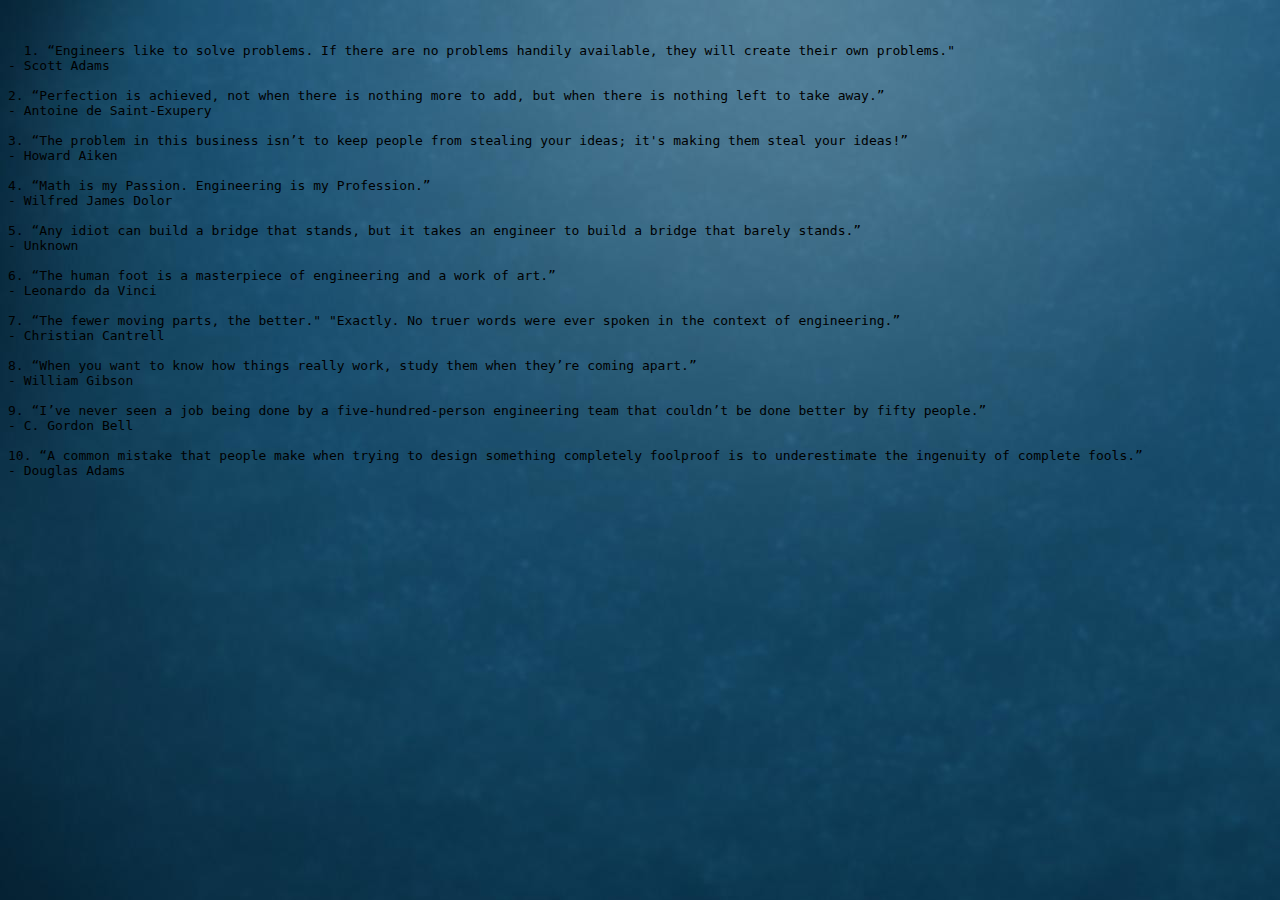
==== knowmore.html @ 4debfa9d "Our Start..." ====
<!DOCTYPE html>
<html lang="en" dir="ltr">
  <head>
    <title>@thinker</title>

  </head>
  <body style="
background-image: url(images/123.jpg);">
    <div>
<pre>  

  1. “Engineers like to solve problems. If there are no problems handily available, they will create their own problems."
- Scott Adams 

2. “Perfection is achieved, not when there is nothing more to add, but when there is nothing left to take away.”
- Antoine de Saint-Exupery

3. “The problem in this business isn’t to keep people from stealing your ideas; it's making them steal your ideas!”
- Howard Aiken

4. “Math is my Passion. Engineering is my Profession.”
- Wilfred James Dolor

5. “Any idiot can build a bridge that stands, but it takes an engineer to build a bridge that barely stands.”
- Unknown

6. “The human foot is a masterpiece of engineering and a work of art.”
- Leonardo da Vinci

7. “The fewer moving parts, the better." "Exactly. No truer words were ever spoken in the context of engineering.”
- Christian Cantrell

8. “When you want to know how things really work, study them when they’re coming apart.”
- William Gibson 

9. “I’ve never seen a job being done by a five-hundred-person engineering team that couldn’t be done better by fifty people.”
- C. Gordon Bell

10. “A common mistake that people make when trying to design something completely foolproof is to underestimate the ingenuity of complete fools.”
- Douglas Adams
</pre>
    </div>
  </body>
</html>
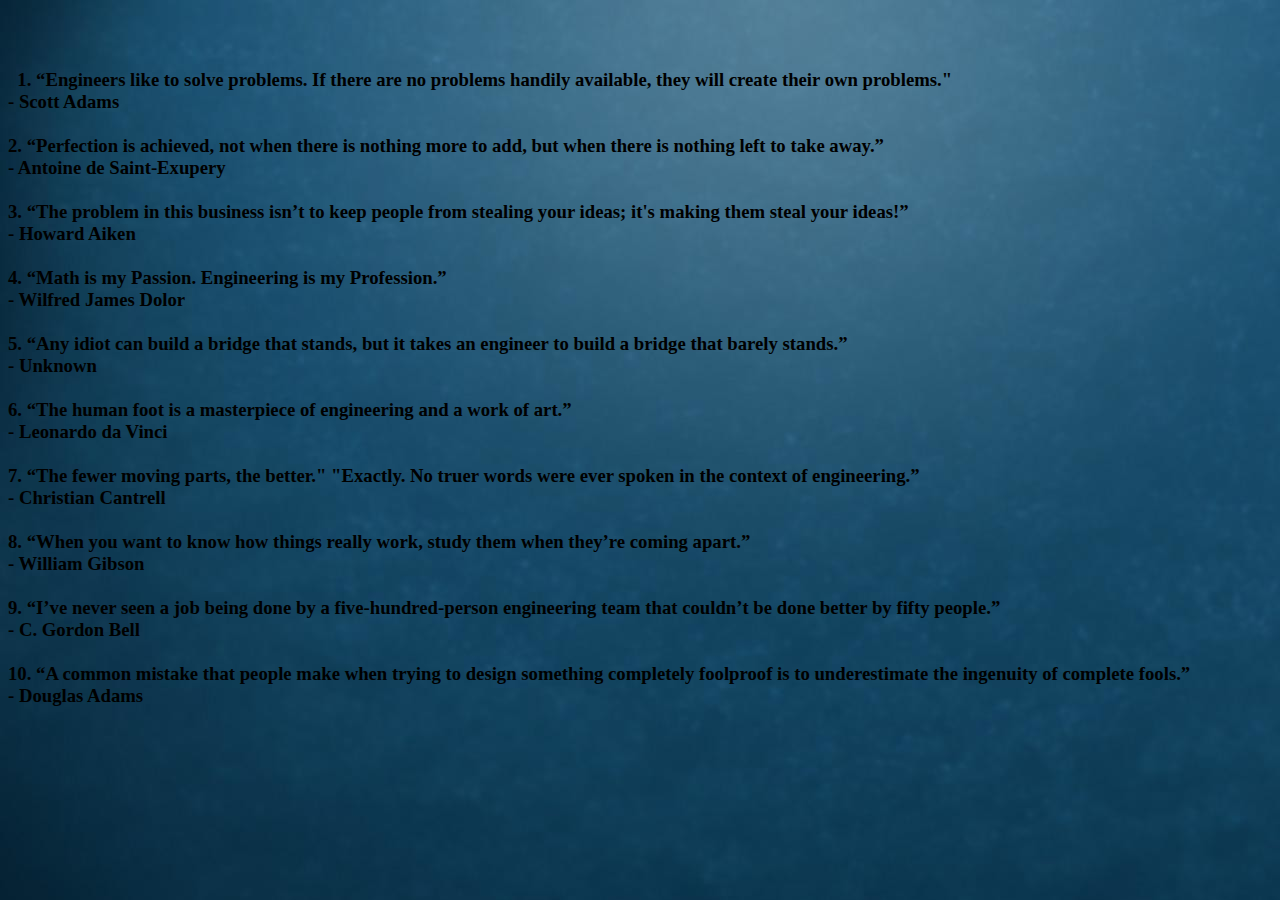
==== commit f2083440: "Update knowmore.html" ====
--- a/knowmore.html
+++ b/knowmore.html
@@ -8,7 +8,7 @@
 background-image: url(images/123.jpg);">
     <div>
 <pre>  
-
+<h3 style = "font-family: Antoine" "background-color: #0099ff">
   1. “Engineers like to solve problems. If there are no problems handily available, they will create their own problems."
 - Scott Adams 
 
@@ -37,7 +37,7 @@
 - C. Gordon Bell
 
 10. “A common mistake that people make when trying to design something completely foolproof is to underestimate the ingenuity of complete fools.”
-- Douglas Adams
+- Douglas Adams<h3>
 </pre>
     </div>
   </body>
